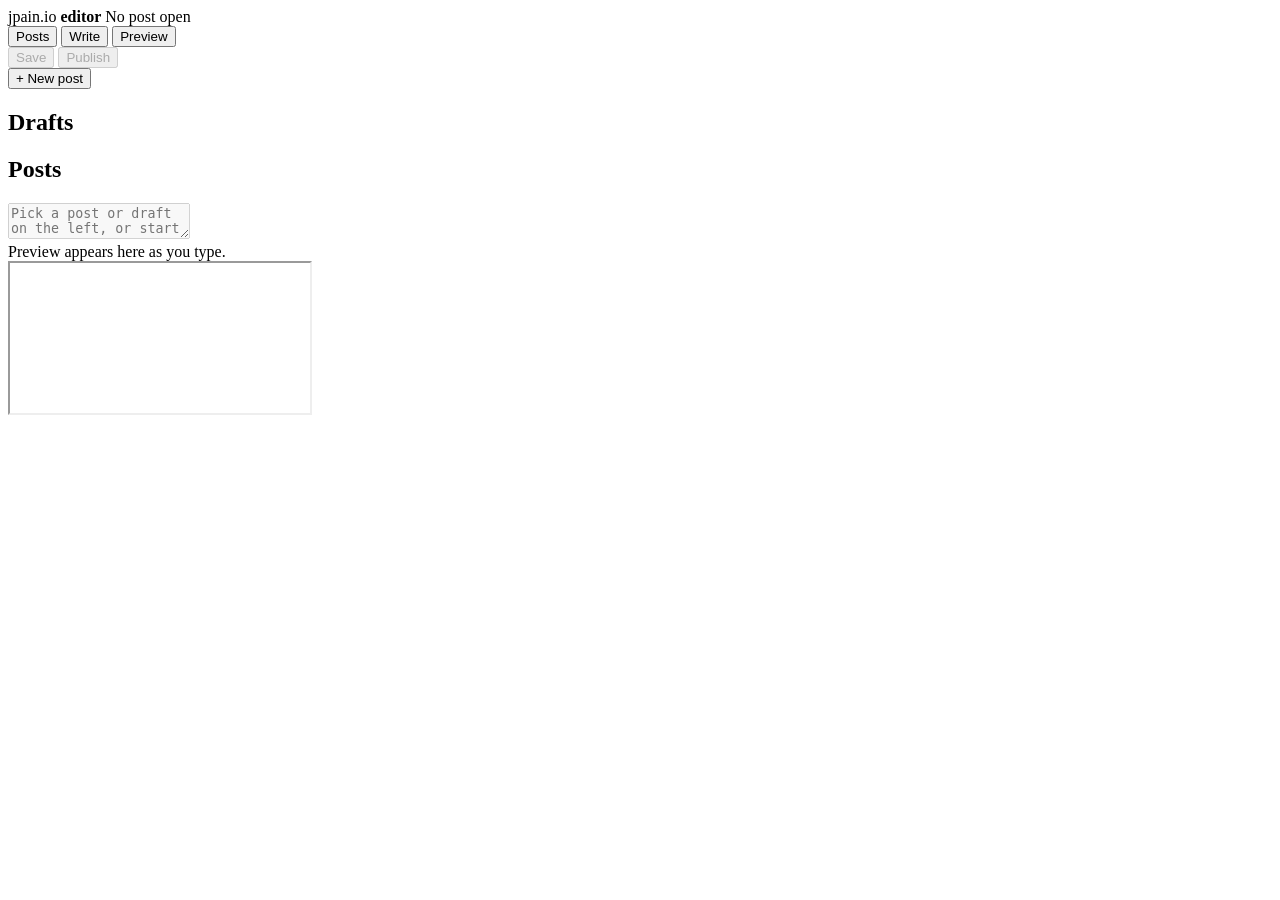
==== tools/editor/index.html @ 34e054a4 "Merge jpain.io into this blog: one site at jpain.io in the AI blog's look James' 11 posts and their " ====
<!doctype html>
<html lang="en-GB">
<head>
<meta charset="utf-8">
<meta name="viewport" content="width=device-width, initial-scale=1">
<meta name="robots" content="noindex">
<title>jpain.io editor</title>
<link rel="icon" href="/favicon.svg">
<link rel="stylesheet" href="/_edit/editor.css">
<script src="/_edit/editor.js" defer></script>
</head>
<body>
<header class="bar">
  <span class="wordmark">jpain.io <b>editor</b></span>
  <span class="doc" id="doc">No post open</span>
  <span class="state" id="state"></span>
  <nav class="views" aria-label="View">
    <button type="button" data-view="list">Posts</button>
    <button type="button" data-view="write">Write</button>
    <button type="button" data-view="preview">Preview</button>
  </nav>
  <span class="actions">
    <a id="live" class="btn quiet" target="_blank" rel="noopener" hidden>View live</a>
    <button type="button" class="btn" id="save" disabled title="Ctrl+S">Save</button>
    <button type="button" class="btn primary" id="publish" disabled>Publish</button>
  </span>
</header>

<main id="main" data-view="write">
  <aside class="side">
    <button type="button" class="btn wide" id="new">+ New post</button>
    <h2>Drafts</h2>
    <ul id="drafts" class="files"></ul>
    <h2>Posts</h2>
    <ul id="posts" class="files"></ul>
    <section id="media-box" hidden>
      <h2>Images in this post</h2>
      <p class="hint">Click one to insert it. Drop or paste an image into the text to add one.</p>
      <ul id="media" class="media"></ul>
      <label class="btn wide">Add image…<input type="file" id="upload" accept="image/*" hidden multiple></label>
    </section>
  </aside>

  <section class="write">
    <textarea id="text" spellcheck="true" disabled placeholder="Pick a post or draft on the left, or start a new one."></textarea>
  </section>

  <section class="preview">
    <div class="checks" id="checks" role="status">Preview appears here as you type.</div>
    <iframe id="frame" title="Preview of the post as it will look published"></iframe>
  </section>
</main>

<dialog id="dialog">
  <form method="dialog">
    <h2 id="dlg-title"></h2>
    <div id="dlg-body"></div>
    <pre id="dlg-log" hidden></pre>
    <p class="dlg-buttons" id="dlg-buttons"></p>
  </form>
</dialog>
</body>
</html>
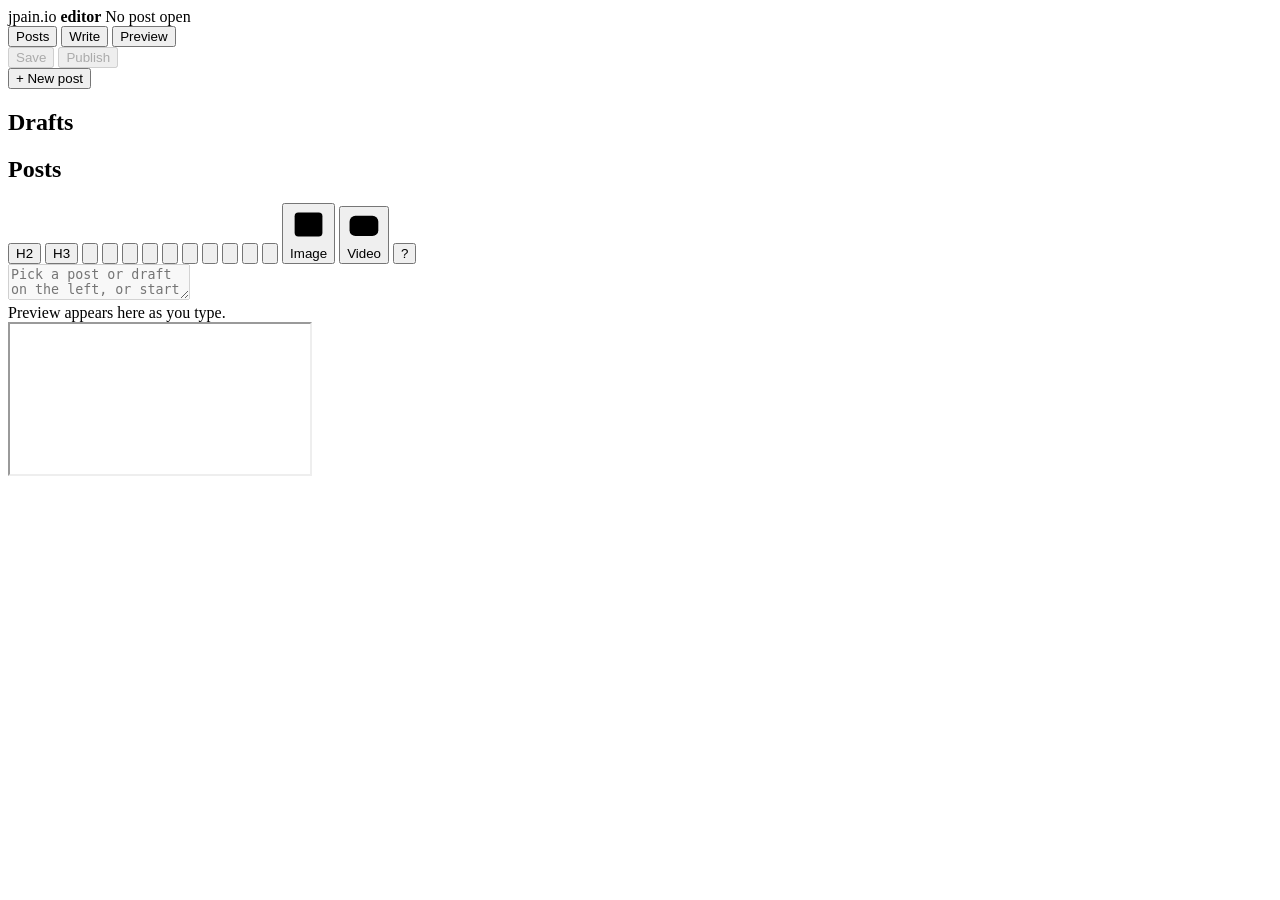
==== commit 6186d950: "Editor: the site's look, a formatting toolbar, image dialogs and YouTube videos - Editor restyled to" ====
--- a/tools/editor/index.html
+++ b/tools/editor/index.html
@@ -20,7 +20,7 @@
     <button type="button" data-view="preview">Preview</button>
   </nav>
   <span class="actions">
-    <a id="live" class="btn quiet" target="_blank" rel="noopener" hidden>View live</a>
+    <a id="live" class="btn quiet" target="_blank" rel="noopener" hidden>View live ↗</a>
     <button type="button" class="btn" id="save" disabled title="Ctrl+S">Save</button>
     <button type="button" class="btn primary" id="publish" disabled>Publish</button>
   </span>
@@ -29,20 +29,48 @@
 <main id="main" data-view="write">
   <aside class="side">
     <button type="button" class="btn wide" id="new">+ New post</button>
+    <section id="media-box" hidden>
+      <h2>Images in this post</h2>
+      <p class="hint">Click one to insert it. You can also drop or paste images into the text.</p>
+      <ul id="media" class="media"></ul>
+      <label class="btn wide">Add image…<input type="file" id="upload" accept="image/*" hidden multiple></label>
+    </section>
     <h2>Drafts</h2>
     <ul id="drafts" class="files"></ul>
     <h2>Posts</h2>
     <ul id="posts" class="files"></ul>
-    <section id="media-box" hidden>
-      <h2>Images in this post</h2>
-      <p class="hint">Click one to insert it. Drop or paste an image into the text to add one.</p>
-      <ul id="media" class="media"></ul>
-      <label class="btn wide">Add image…<input type="file" id="upload" accept="image/*" hidden multiple></label>
-    </section>
   </aside>
 
   <section class="write">
+    <div class="toolbar" id="toolbar" role="toolbar" aria-label="Formatting" aria-controls="text">
+      <span class="group">
+        <button type="button" data-cmd="h2" title="Heading">H2</button>
+        <button type="button" data-cmd="h3" title="Subheading">H3</button>
+      </span>
+      <span class="group">
+        <button type="button" data-cmd="bold" title="Bold (Ctrl+B)"><svg viewBox="0 0 20 20"><path d="M6 4h5a3 3 0 0 1 0 6H6zm0 6h6a3 3 0 0 1 0 6H6z"/></svg></button>
+        <button type="button" data-cmd="italic" title="Italic (Ctrl+I)"><svg viewBox="0 0 20 20"><path d="M12 4H8m4 12H8m3-12-2 12"/></svg></button>
+        <button type="button" data-cmd="code" title="Code in a sentence (Ctrl+E)"><svg viewBox="0 0 20 20"><path d="m7 6-4 4 4 4m6-8 4 4-4 4"/></svg></button>
+        <button type="button" data-cmd="link" title="Link (Ctrl+K)"><svg viewBox="0 0 20 20"><path d="M8.5 11.5a3 3 0 0 0 4.2 0l3-3a3 3 0 0 0-4.2-4.2l-1 1m-1 5.2a3 3 0 0 0-4.2 0l-3 3a3 3 0 0 0 4.2 4.2l1-1" transform="translate(0 -1)"/></svg></button>
+      </span>
+      <span class="group">
+        <button type="button" data-cmd="ul" title="Bulleted list"><svg viewBox="0 0 20 20"><path d="M8 5h9M8 10h9M8 15h9"/><circle cx="4" cy="5" r="1" class="fill"/><circle cx="4" cy="10" r="1" class="fill"/><circle cx="4" cy="15" r="1" class="fill"/></svg></button>
+        <button type="button" data-cmd="ol" title="Numbered list"><svg viewBox="0 0 20 20"><path d="M8 5h9M8 10h9M8 15h9M3.5 3.5h1v3m-1 0h2M3 9h2.2l-2.2 2.5h2.4M3 13.5h2.2l-1 1.2a1 1 0 1 1-1 1.3"/></svg></button>
+        <button type="button" data-cmd="quote" title="Quote"><svg viewBox="0 0 20 20"><path d="M4 4v12M8 6h8M8 10h8M8 14h5"/></svg></button>
+        <button type="button" data-cmd="pre" title="Code block"><svg viewBox="0 0 20 20"><rect x="2.5" y="3.5" width="15" height="13" rx="2"/><path d="m7 8-2 2 2 2m6-4 2 2-2 2"/></svg></button>
+        <button type="button" data-cmd="table" title="Table"><svg viewBox="0 0 20 20"><rect x="2.5" y="3.5" width="15" height="13" rx="1.5"/><path d="M2.5 8h15M2.5 12.3h15M10 3.5v13"/></svg></button>
+        <button type="button" data-cmd="hr" title="Divider"><svg viewBox="0 0 20 20"><path d="M3 10h14"/></svg></button>
+      </span>
+      <span class="group">
+        <button type="button" data-cmd="image" title="Image"><svg viewBox="0 0 20 20"><rect x="2.5" y="3.5" width="15" height="13" rx="2"/><circle cx="7" cy="8" r="1.5"/><path d="m3 15 4.5-4.5 3 3 2-2 4.5 4.5"/></svg><span>Image</span></button>
+        <button type="button" data-cmd="youtube" title="YouTube video"><svg viewBox="0 0 20 20"><rect x="1.5" y="4" width="17" height="12" rx="3.5"/><path d="M8.3 7.3v5.4l4.5-2.7z" class="fill"/></svg><span>Video</span></button>
+      </span>
+      <span class="group end">
+        <button type="button" data-cmd="help" title="Markdown cheat sheet" aria-label="Markdown cheat sheet">?</button>
+      </span>
+    </div>
     <textarea id="text" spellcheck="true" disabled placeholder="Pick a post or draft on the left, or start a new one."></textarea>
+    <div class="status" id="status" aria-live="polite"></div>
   </section>
 
   <section class="preview">
@@ -59,5 +87,20 @@
     <p class="dlg-buttons" id="dlg-buttons"></p>
   </form>
 </dialog>
+
+<template id="help">
+  <table class="cheat">
+    <tr><td><code>## Heading</code></td><td>Heading (<code>###</code> for a smaller one)</td></tr>
+    <tr><td><code>**bold**</code>, <code>*italic*</code></td><td>Ctrl+B, Ctrl+I</td></tr>
+    <tr><td><code>[text](https://…)</code></td><td>Link, Ctrl+K. Paste an address over selected text to link it</td></tr>
+    <tr><td><code>[text](tab:https://…)</code></td><td>Link that opens in a new tab</td></tr>
+    <tr><td><code>`code`</code></td><td>Code in a sentence, Ctrl+E</td></tr>
+    <tr><td><code>- item</code>, <code>1. item</code></td><td>Lists. Enter continues one, Enter on an empty item ends it</td></tr>
+    <tr><td><code>&gt; text</code></td><td>Quote</td></tr>
+    <tr><td><code>![alt](name.webp "Caption")</code></td><td>Image: alt text is required, the caption is optional</td></tr>
+    <tr><td><code>[Title](https://youtu.be/…){.youtube}</code></td><td>YouTube video. Nothing loads from YouTube until a reader presses play</td></tr>
+    <tr><td><code>---</code></td><td>Divider, with a blank line either side</td></tr>
+  </table>
+</template>
 </body>
 </html>
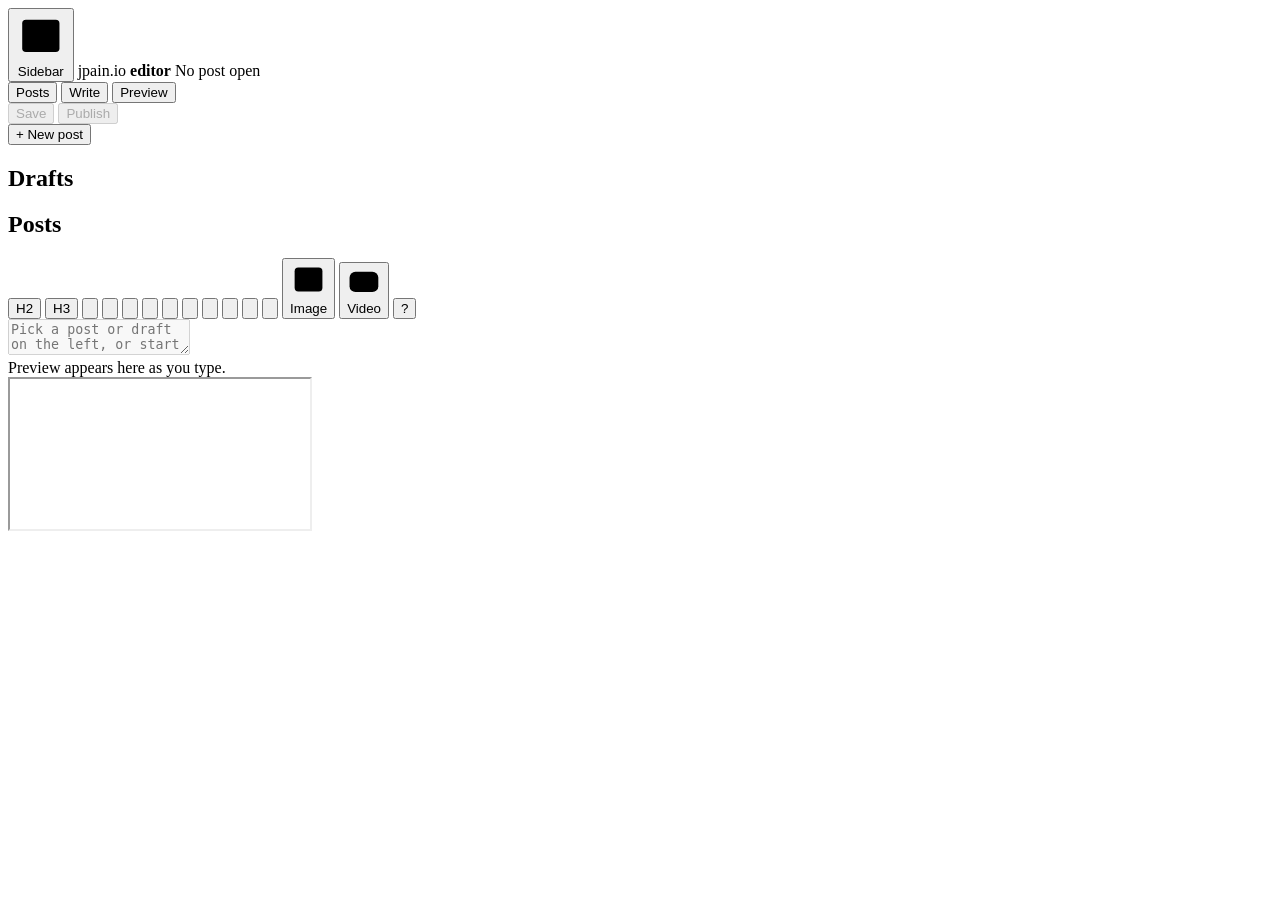
==== commit fa682a5b: "Editor: faster preview, drafts by last edit, folding sidebar, image choices - Preview builds in the " ====
--- a/tools/editor/index.html
+++ b/tools/editor/index.html
@@ -11,6 +11,10 @@
 </head>
 <body>
 <header class="bar">
+  <button type="button" class="side-toggle" id="side-toggle" aria-controls="side" aria-expanded="true" title="Hide the sidebar (Ctrl+\)">
+    <svg viewBox="0 0 20 20" aria-hidden="true"><rect x="2.5" y="3.5" width="15" height="13" rx="1.5"/><path d="M7.5 3.5v13"/></svg>
+    <span class="vh">Sidebar</span>
+  </button>
   <span class="wordmark">jpain.io <b>editor</b></span>
   <span class="doc" id="doc">No post open</span>
   <span class="state" id="state"></span>
@@ -27,14 +31,14 @@
 </header>
 
 <main id="main" data-view="write">
-  <aside class="side">
+  <aside class="side" id="side">
     <button type="button" class="btn wide" id="new">+ New post</button>
-    <section id="media-box" hidden>
-      <h2>Images in this post</h2>
+    <details id="media-box" hidden open>
+      <summary><h2>Images in this post <span id="media-count"></span></h2></summary>
       <p class="hint">Click one to insert it. You can also drop or paste images into the text.</p>
       <ul id="media" class="media"></ul>
       <label class="btn wide">Add image…<input type="file" id="upload" accept="image/*" hidden multiple></label>
-    </section>
+    </details>
     <h2>Drafts</h2>
     <ul id="drafts" class="files"></ul>
     <h2>Posts</h2>
@@ -98,8 +102,10 @@
     <tr><td><code>- item</code>, <code>1. item</code></td><td>Lists. Enter continues one, Enter on an empty item ends it</td></tr>
     <tr><td><code>&gt; text</code></td><td>Quote</td></tr>
     <tr><td><code>![alt](name.webp "Caption")</code></td><td>Image: alt text is required, the caption is optional</td></tr>
+    <tr><td><code>![alt](name.webp){.narrow}</code></td><td>An image narrower than the column, for tall phone screenshots</td></tr>
     <tr><td><code>[Title](https://youtu.be/…){.youtube}</code></td><td>YouTube video. Nothing loads from YouTube until a reader presses play</td></tr>
     <tr><td><code>---</code></td><td>Divider, with a blank line either side</td></tr>
+    <tr><td>Ctrl+\</td><td>Hide or show the sidebar</td></tr>
   </table>
 </template>
 </body>
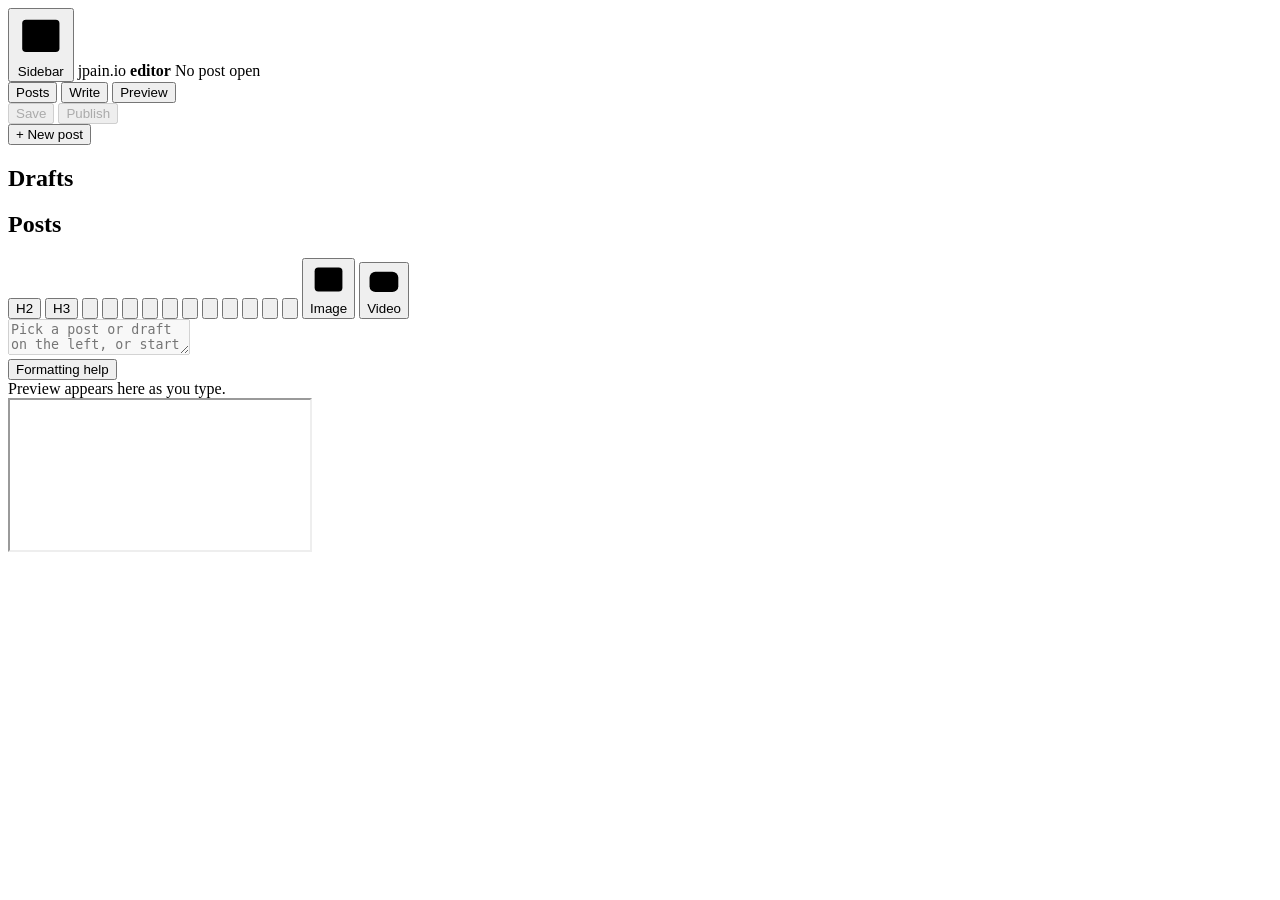
==== commit cda5a290: "Notes: '> [!NOTE] Label' becomes a boxed aside (build.py note_blocks, style.css); editor Note button" ====
--- a/tools/editor/index.html
+++ b/tools/editor/index.html
@@ -61,6 +61,7 @@
         <button type="button" data-cmd="ul" title="Bulleted list"><svg viewBox="0 0 20 20"><path d="M8 5h9M8 10h9M8 15h9"/><circle cx="4" cy="5" r="1" class="fill"/><circle cx="4" cy="10" r="1" class="fill"/><circle cx="4" cy="15" r="1" class="fill"/></svg></button>
         <button type="button" data-cmd="ol" title="Numbered list"><svg viewBox="0 0 20 20"><path d="M8 5h9M8 10h9M8 15h9M3.5 3.5h1v3m-1 0h2M3 9h2.2l-2.2 2.5h2.4M3 13.5h2.2l-1 1.2a1 1 0 1 1-1 1.3"/></svg></button>
         <button type="button" data-cmd="quote" title="Quote"><svg viewBox="0 0 20 20"><path d="M4 4v12M8 6h8M8 10h8M8 14h5"/></svg></button>
+        <button type="button" data-cmd="note" title="Note: a boxed aside, such as a definition"><svg viewBox="0 0 20 20"><rect x="2.5" y="3.5" width="15" height="13" rx="1.5"/><path d="M10 9v4.5"/><circle cx="10" cy="6.6" r=".9" class="fill"/></svg></button>
         <button type="button" data-cmd="pre" title="Code block"><svg viewBox="0 0 20 20"><rect x="2.5" y="3.5" width="15" height="13" rx="2"/><path d="m7 8-2 2 2 2m6-4 2 2-2 2"/></svg></button>
         <button type="button" data-cmd="table" title="Table"><svg viewBox="0 0 20 20"><rect x="2.5" y="3.5" width="15" height="13" rx="1.5"/><path d="M2.5 8h15M2.5 12.3h15M10 3.5v13"/></svg></button>
         <button type="button" data-cmd="hr" title="Divider"><svg viewBox="0 0 20 20"><path d="M3 10h14"/></svg></button>
@@ -69,12 +70,9 @@
         <button type="button" data-cmd="image" title="Image"><svg viewBox="0 0 20 20"><rect x="2.5" y="3.5" width="15" height="13" rx="2"/><circle cx="7" cy="8" r="1.5"/><path d="m3 15 4.5-4.5 3 3 2-2 4.5 4.5"/></svg><span>Image</span></button>
         <button type="button" data-cmd="youtube" title="YouTube video"><svg viewBox="0 0 20 20"><rect x="1.5" y="4" width="17" height="12" rx="3.5"/><path d="M8.3 7.3v5.4l4.5-2.7z" class="fill"/></svg><span>Video</span></button>
       </span>
-      <span class="group end">
-        <button type="button" data-cmd="help" title="Markdown cheat sheet" aria-label="Markdown cheat sheet">?</button>
-      </span>
     </div>
     <textarea id="text" spellcheck="true" disabled placeholder="Pick a post or draft on the left, or start a new one."></textarea>
-    <div class="status" id="status" aria-live="polite"></div>
+    <div class="status"><span id="status" aria-live="polite"></span><button type="button" class="help" id="help-btn">Formatting help</button></div>
   </section>
 
   <section class="preview">
@@ -101,9 +99,11 @@
     <tr><td><code>`code`</code></td><td>Code in a sentence, Ctrl+E</td></tr>
     <tr><td><code>- item</code>, <code>1. item</code></td><td>Lists. Enter continues one, Enter on an empty item ends it</td></tr>
     <tr><td><code>&gt; text</code></td><td>Quote</td></tr>
+    <tr><td><code>&gt; [!NOTE] Label</code><br><code>&gt; text</code></td><td>Note: a boxed aside, such as a definition. The label is optional ("Note" if left out). Enter continues it</td></tr>
     <tr><td><code>![alt](name.webp "Caption")</code></td><td>Image: alt text is required, the caption is optional</td></tr>
-    <tr><td><code>![alt](name.webp){.narrow}</code></td><td>An image narrower than the column, for tall phone screenshots</td></tr>
+    <tr><td><code>![alt](name.webp){.medium}</code></td><td>Image at about half the column; <code>{.small}</code> for phone screenshots. Click any image on the page to see it larger</td></tr>
     <tr><td><code>[Title](https://youtu.be/…){.youtube}</code></td><td>YouTube video. Nothing loads from YouTube until a reader presses play</td></tr>
+    <tr><td><code>```</code> on lines above and below</td><td>Code block. If its first line starts with <code>$ </code> it shows as a terminal, with the <code>$</code> in blue</td></tr>
     <tr><td><code>---</code></td><td>Divider, with a blank line either side</td></tr>
     <tr><td>Ctrl+\</td><td>Hide or show the sidebar</td></tr>
   </table>
